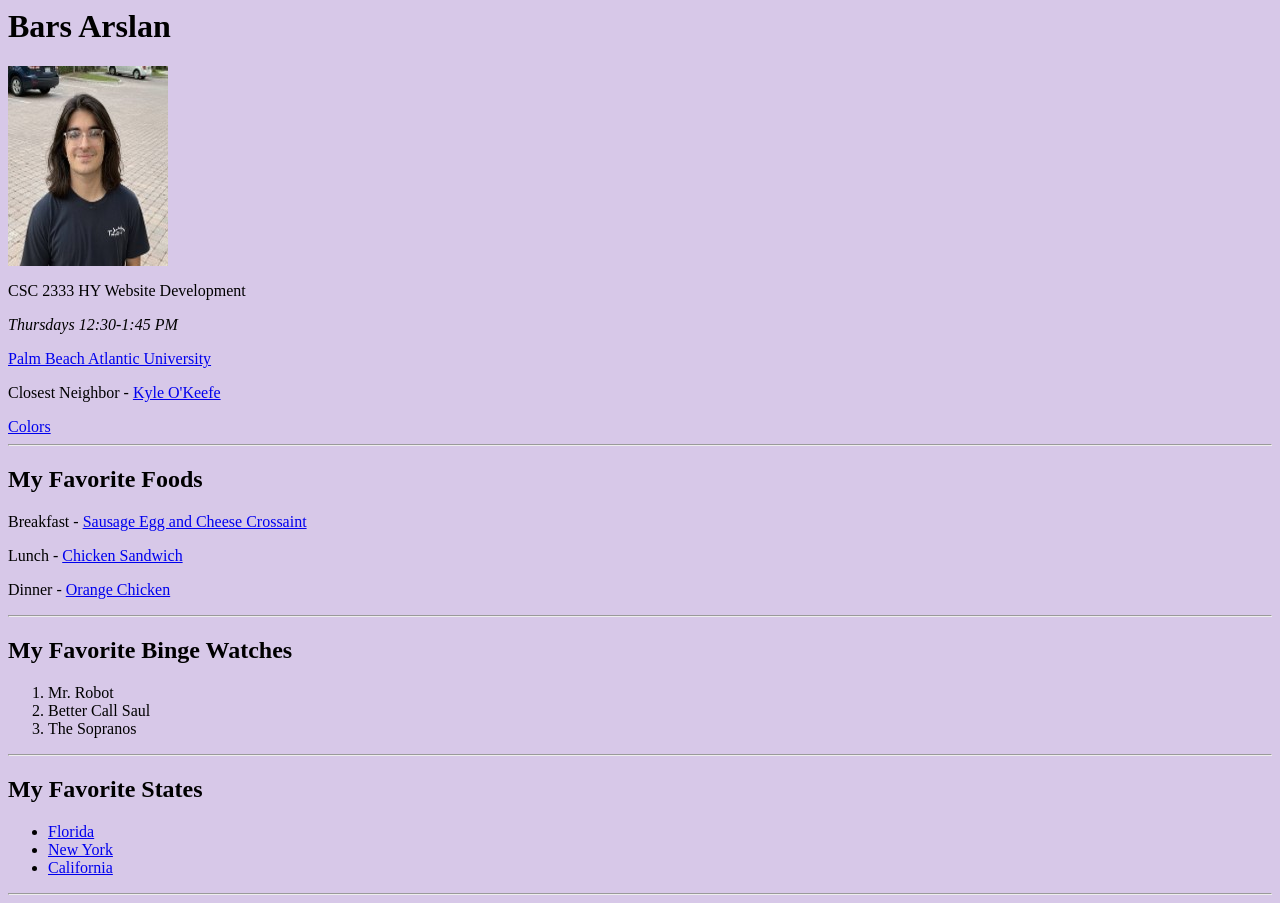
==== index.html @ 141b0102 "Add files via upload" ====
<html>
<head>
<title>Bars Arslan - Home</title>
<style> body {background-color: #FCDD97;}</style>
<link rel="stylesheet" href="aamaster.css">
</head>
<body>
<h1>Bars Arslan</h1>
<img src="myphoto.jpg" width="160">
<p>CSC 2333 HY Website Development</p>
<p><i>Thursdays 12:30-1:45 PM</i></p>
<a href="https://www.pba.edu/">Palm Beach Atlantic University</a>
<br>
<p>Closest Neighbor - <a href="https://www.kyletokeefe.com/">Kyle O'Keefe</a></p>
<a href="colors.html">Colors</a>
<hr>
<h2>My Favorite Foods</h2>
<p>Breakfast - <a href="breakfast.png">Sausage Egg and Cheese Crossaint</a></p>
<p>Lunch - <a href="lunch.png">Chicken Sandwich</a></p>
<p>Dinner - <a href="dinner.png">Orange Chicken</a></p>
<hr>
<h2>My Favorite Binge Watches</h2>
<ol>  
<li>Mr. Robot</li>
<li>Better Call Saul</li>
<li>The Sopranos</li>
</ol> 
<hr>
<h2>My Favorite States</h2>
<ul>
<li><a href="https://en.wikipedia.org/wiki/Florida">Florida</a></li>
<li><a href="https://en.wikipedia.org/wiki/New_York_(state)">New York</a></li>
<li><a href="https://en.wikipedia.org/wiki/California">California</a></li>
</ul>
<hr>
</body>
</html>
---- aamaster.css ----
/* Master Color */
/* Color 01: #D7C8E8 */
/* Color 02: #C8E8DF */
body {background-color: #D7C8E8;}
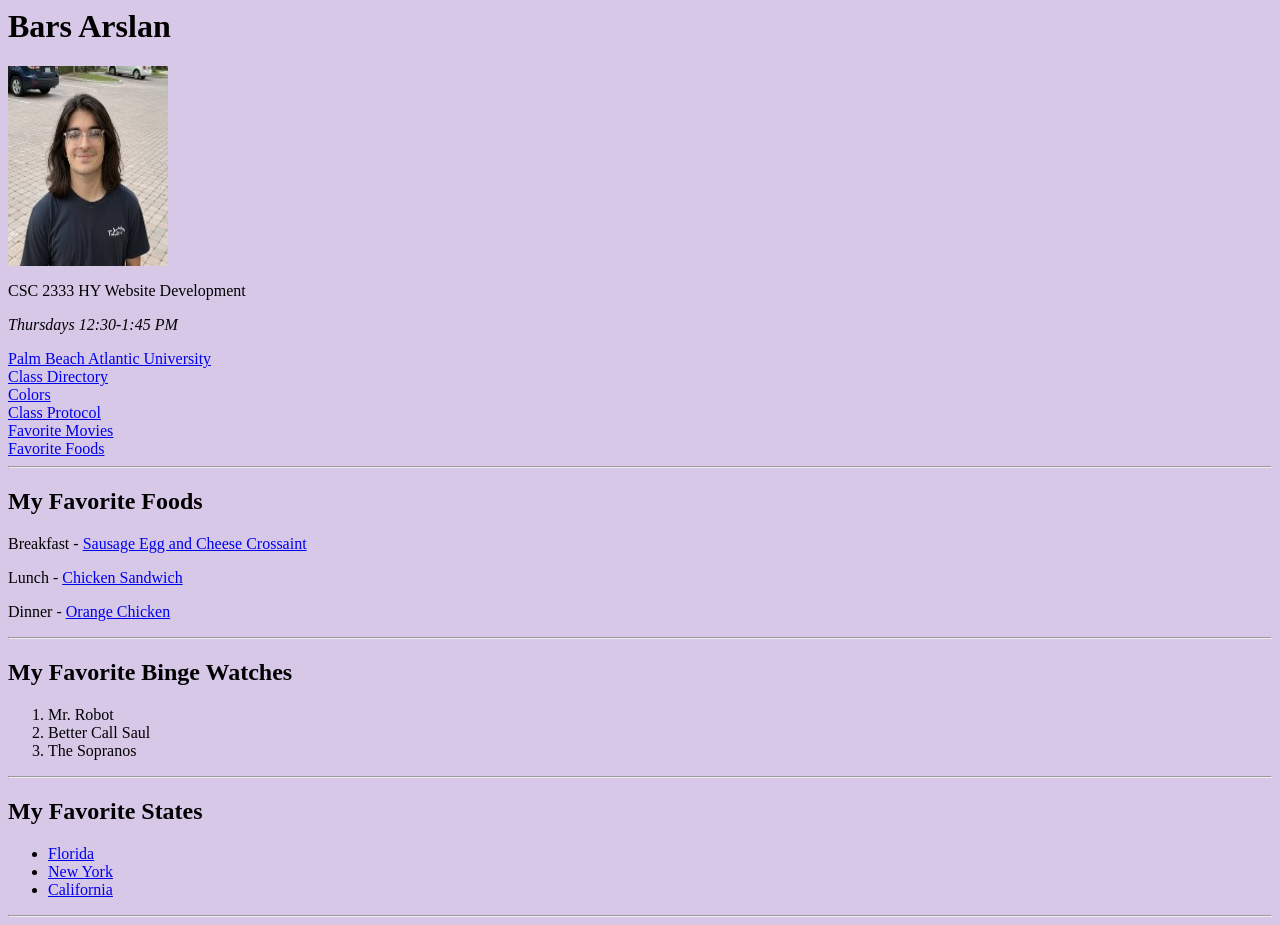
==== commit 06402e23: "Add files via upload" ====
--- a/index.html
+++ b/index.html
@@ -11,8 +11,15 @@
 <p><i>Thursdays 12:30-1:45 PM</i></p>
 <a href="https://www.pba.edu/">Palm Beach Atlantic University</a>
 <br>
-<p>Closest Neighbor - <a href="https://www.kyletokeefe.com/">Kyle O'Keefe</a></p>
+<a href="directory.html">Class Directory</a>
+<br>
 <a href="colors.html">Colors</a>
+<br>
+<a href="classprotocol.html">Class Protocol</a>
+<br>
+<a href="movies.html">Favorite Movies</a>
+<br>
+<a href="food.html">Favorite Foods</a>
 <hr>
 <h2>My Favorite Foods</h2>
 <p>Breakfast - <a href="breakfast.png">Sausage Egg and Cheese Crossaint</a></p>
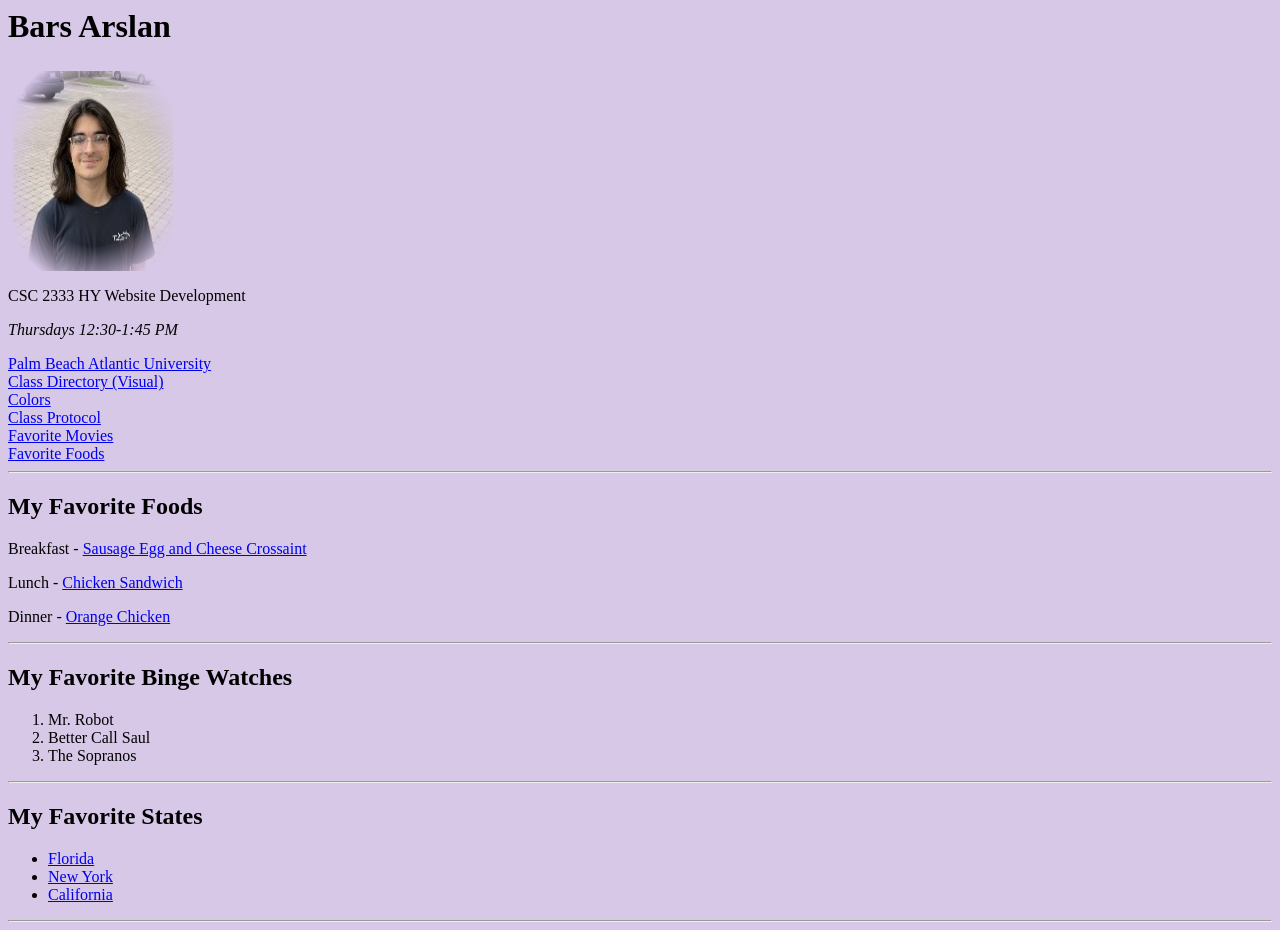
==== commit a56af8da: "Add files via upload" ====
--- a/index.html
+++ b/index.html
@@ -4,14 +4,17 @@
 <style> body {background-color: #FCDD97;}</style>
 <link rel="stylesheet" href="aamaster.css">
 </head>
-<body>
+<body class="">
 <h1>Bars Arslan</h1>
-<img src="myphoto.jpg" width="160">
+<div class="">
+<img src="myphoto.jpg" class="vignette-edge" width="160">
+</div>
+
 <p>CSC 2333 HY Website Development</p>
 <p><i>Thursdays 12:30-1:45 PM</i></p>
 <a href="https://www.pba.edu/">Palm Beach Atlantic University</a>
 <br>
-<a href="directory.html">Class Directory</a>
+<a href="directory.html">Class Directory </a><a href="visual_directory.html">(Visual)</a>
 <br>
 <a href="colors.html">Colors</a>
 <br>
@@ -21,6 +24,7 @@
 <br>
 <a href="food.html">Favorite Foods</a>
 <hr>
+
 <h2>My Favorite Foods</h2>
 <p>Breakfast - <a href="breakfast.png">Sausage Egg and Cheese Crossaint</a></p>
 <p>Lunch - <a href="lunch.png">Chicken Sandwich</a></p>
--- a/aamaster.css
+++ b/aamaster.css
@@ -1,4 +1,30 @@
 /* Master Color */
 /* Color 01: #D7C8E8 */
 /* Color 02: #C8E8DF */
-body {background-color: #D7C8E8;}+body {background-color: #D7C8E8;}
+
+.gradient-square {
+  width: 170px;
+  height: 210px;
+  /* Define colors and oversized background size */
+  background: linear-gradient(-45deg, #ee7752, #e73c7e, #23a6d5, #23d5ab);
+  background-size: 400% 400%;
+  /* Apply infinite smooth animation */
+  animation: gradient-shift 15s ease infinite;
+}
+
+@keyframes gradient-shift {
+  0% { background-position: 0% 50%; }
+  50% { background-position: 100% 50%; }
+  100% { background-position: 0% 50%; }
+}
+
+.vignette-edge {
+  float: center;
+  margin-left: 5px;
+  margin-top: 5px;
+
+  border-radius:10px;
+  -webkit-mask-image: radial-gradient(ellipse 75% 75% at 50% 50%, black 50%, transparent 80%);
+  mask-image: radial-gradient(ellipse 75% 75% at 50% 50%, black 50%, transparent 80%);
+}
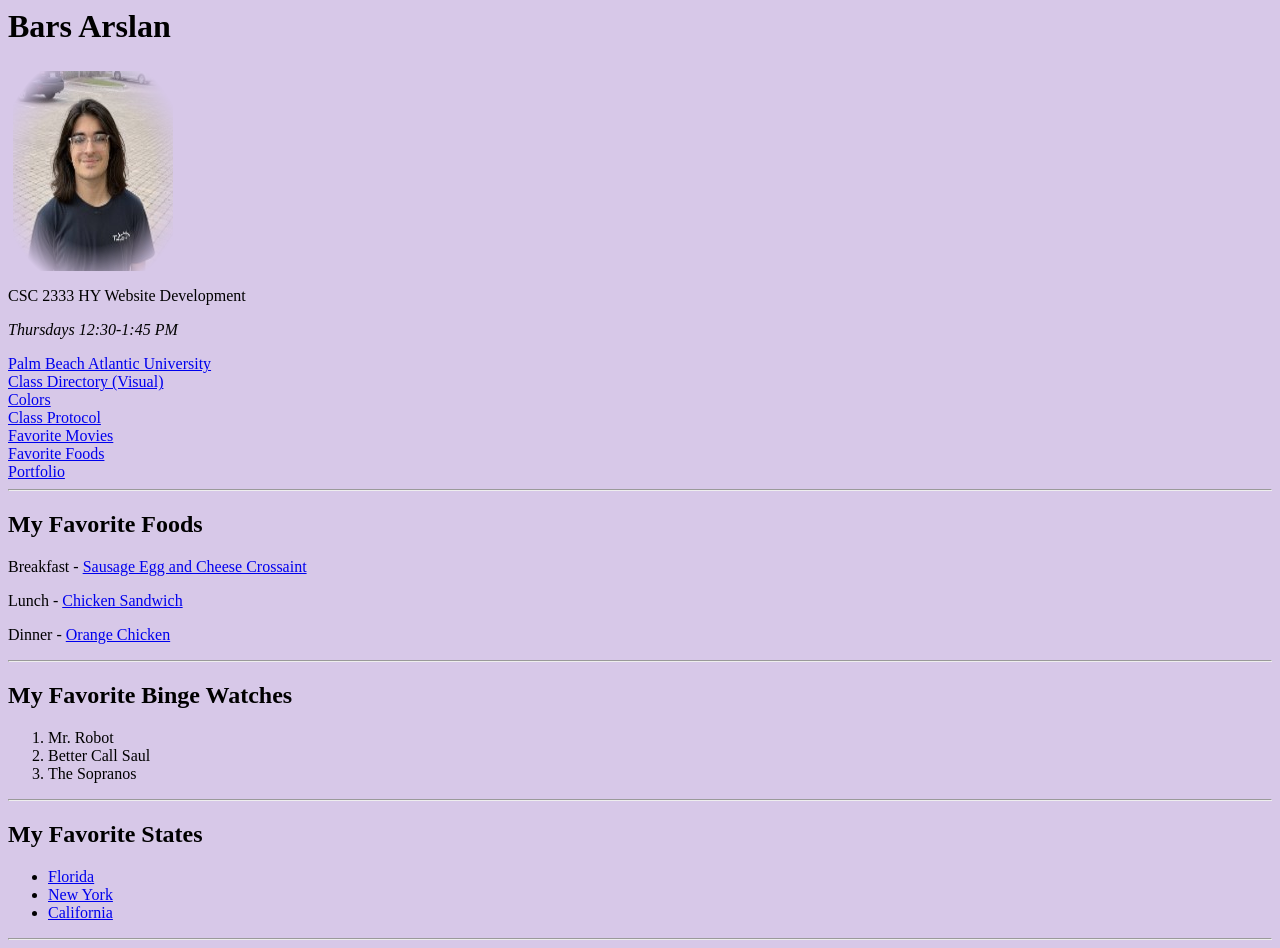
==== commit 3615b217: "Add files via upload" ====
--- a/index.html
+++ b/index.html
@@ -23,6 +23,8 @@
 <a href="movies.html">Favorite Movies</a>
 <br>
 <a href="food.html">Favorite Foods</a>
+<br>
+<a href="portfolio.html">Portfolio</a>
 <hr>
 
 <h2>My Favorite Foods</h2>
